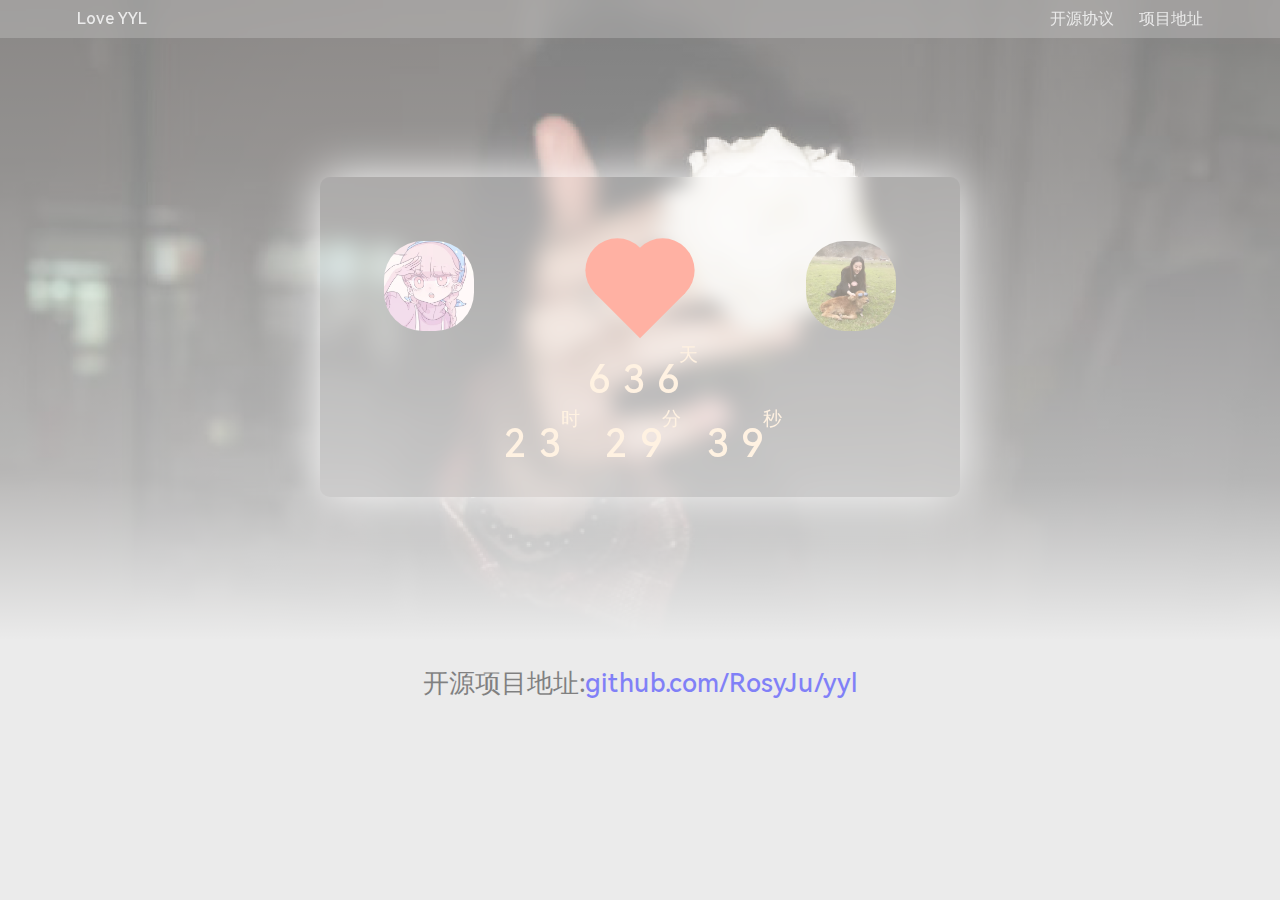
==== index.html @ d71cdd0c "test" ====
<html>

<head>
  <title>Rosy小站</title>
  <meta charset="utf-8" />
  <link rel="stylesheet" type="text/css" href="./css/index.css" />
  <link rel="stylesheet" type="text/css" href="./css/popups.css" />
</head>

<body>
  <div class="head">
    <div class="prefix">
      <div class="prefix-left">Love YYL</div>
      <div class="prefix-right"><div>开源协议</div><div>项目地址</div></div>
      <div class="head-text"></div>
    </div>
    <div class="head-card">
      <div class="headicon left">
        <img src="./images/headRosyJu.jpg" class="headimg"/>
      </div>
      <div class="head-center">
        <div class="heart"></div>
      </div>
      <div class="headicon right">
        <img src="./images/headYYL.jpg" class="headimg"/>
      </div>
      <div class="date">
        <div class="day"><span class="textday text">000</span></div>
        <div class="time"><span class="texthours text">00</span><span class="textminute text">&ensp;00</span><span class="textsecond text">&ensp;00</span></div>
      </div>
    </div>
  </div>
  <div class="end"><span>开源项目地址:<a href="https://github.com/RosyJu/yyl" target="_blank">github.com/RosyJu/yyl</a></span></div>
  <div class="popups">
    <div class="body">
  </div>
</body>
<script type="text/javascript" src="./JavaScript/index.js"></script>

</html>
---- css/index.css ----
@font-face {
    font-family: HarmonyOS;
    src: url(./HarmonyOS_Sans_Medium.ttf);
}
::-webkit-scrollbar {
    display: none;
}
body {
    background: #d6d6d6;
    font-family: HarmonyOS;
    margin: 0;
}
div.head {
    /* background-image: "../images/background.png"; */
    background: linear-gradient(rgba(214,214,214, 0),rgba(214,214,214, 0.1),rgba(214,214,214, 0.3),rgba(214,214,214, 0.5),rgba(214,214,214, 1)),url(../images/background.png) no-repeat;
    background-size:100% 100%;
    width: 100vw;
    height: 50vw;
}
div.prefix {
    background: linear-gradient(rgba(255, 255, 255, 0.2), rgba(255, 255, 255, 0.2));
    width: 100vw;
    height: 3vw;
    backdrop-filter: blur(10px);
    color: #d6d6d6;
}
div.prefix-left {
    padding-top: calc(1.5vw - 10.5px);
    padding-left: 6vw;
    float: left;
}
div.prefix-right {
    padding-top: calc(1.5vw - 10.5px);
    padding-right: 6vw;
    float: right;
}
div.prefix-right > div {
    padding-left: 2vw;
    float: left;
}
div.head-card {
    margin: calc(12.5vw - 21px) 25vw calc(12.5vw - 21px) 25vw;
    background: linear-gradient(rgba(255, 255, 255, 0.2), rgba(255, 255, 255, 0.2));
    width: 50vw;
    height: 25vw;   
    backdrop-filter: blur(10px);
    box-shadow: 0 0 50px rgb(255, 255, 255);
    border-radius: 10px;
}
div.headicon {  
    --headimgwidth: 7vw;
    --headimgheight: 7vw;
    width: var(--headimgwidth);
    height: var(--headimgwidth);
}
img.headimg {
    width: var(--headimgwidth);
    height: var(--headimgwidth);
    border-radius: 3vw;
}
div.head-card > div > canvas {
    float: left;
    width: 26vw;
    height: 17vw;
}
div.headicon.left {
    float: left;
    margin: 5vw 0px 0px 5vw;
}
div.headicon.right {
    float: right;
    margin: 5vw 5vw 0px 0px;
}
div.head-center {
    float: left;
}

div.head-center > div.heart {
    margin: 6.5vw 10.5vw 0px 10.5vw;
    left: 50%;
    width: 5vw;
    height: 5vw;
    background-color: tomato;
    transform: rotate(-45deg);
}
div.head-center > div.heart:before , div.head-center > div.heart:after {
    content: "";
    position: absolute;
    width: 5vw;
    height: 5vw;
    border-radius: 50%;
    background-color: tomato;
}
div.head-center > div.heart:before {
    top: -2.5vw;
}
div.head-center > div.heart:after {
    left: 2.5vw;
}
div.date {
    top: 12.5vw;
    position: absolute;
    height: 11vw;
    width: 50vw;
    font-size: 3vw;
    text-align: center;
    color:bisque;
}
div.date > div.day , div.date > div.time {
    text-align: center;
    margin-top: 1.5vw;
    letter-spacing: 1vw;
}
div.date > div > span.text:after {
    left: -1vw;
    width: 0px;
    display: inline-block;
    top: -2.5vw;
    position: relative;
    font-size: 1.5vw;
}
div.date > div > span.textday:after {
    content: "天";
}
div.date > div > span.texthours:after {
    content: "时";
}
div.date > div > span.textminute:after {
    content: "分";
}
div.date > div > span.textsecond:after {
    content: "秒";
}

div.end {
    margin: 2vw 0px 0px 0px;
    width: 100vw;
    text-align: center;
    height: 5vw;
    font-size: 2vw;
}
a {
    text-decoration: none;
}
---- css/popups.css ----
div.popups {
    left: 0vw;
    top: 0vw;
    position: fixed;
    width: 100vw;
    height: 100vh;
    background-color: rgba(255, 255, 255, 0.5);
}
div.popups > div.body {
    
}
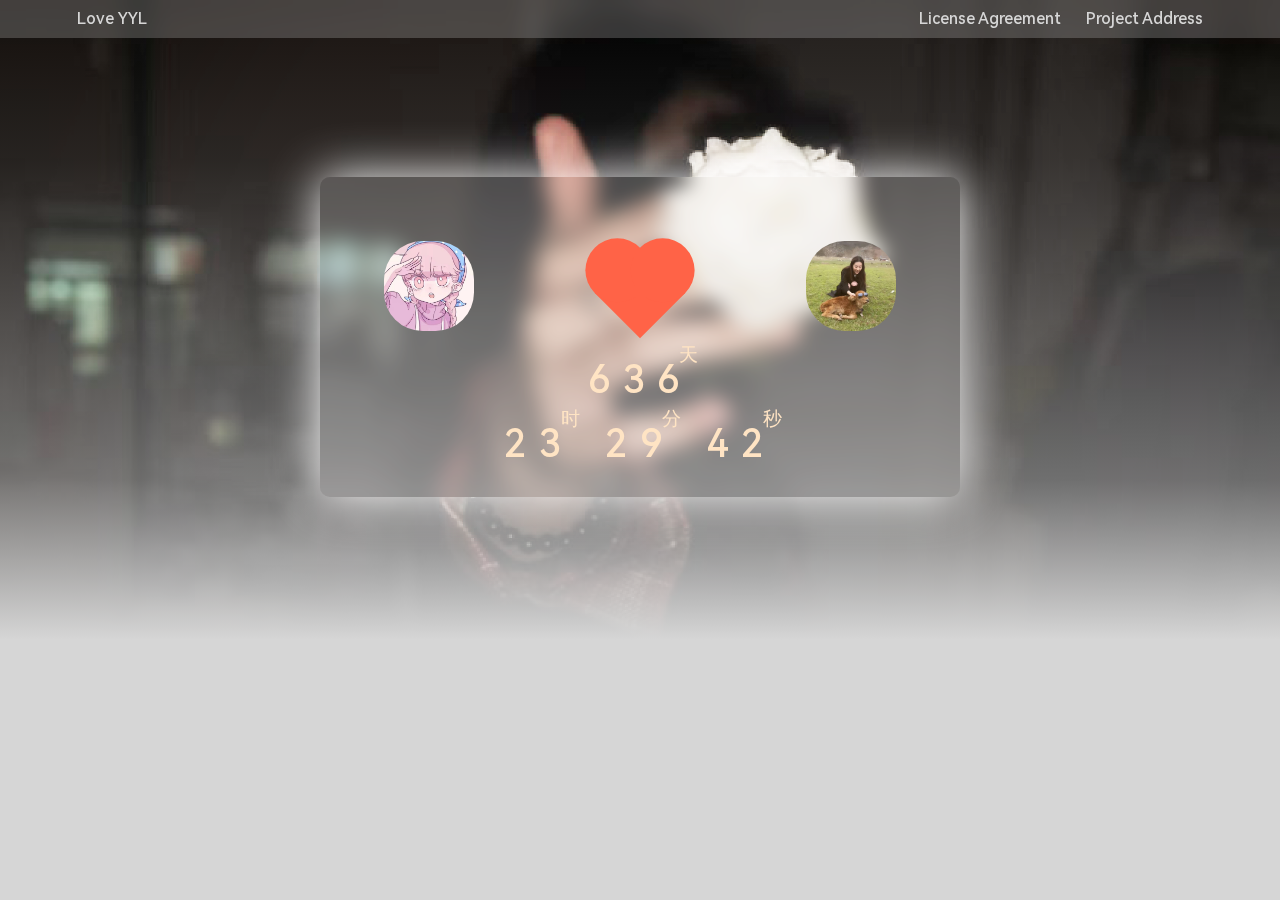
==== commit e6187151: "test" ====
--- a/index.html
+++ b/index.html
@@ -11,7 +11,7 @@
   <div class="head">
     <div class="prefix">
       <div class="prefix-left">Love YYL</div>
-      <div class="prefix-right"><div>开源协议</div><div>项目地址</div></div>
+      <div class="prefix-right"><div id="License-Agreement">License Agreement</div><div id="Project-Address">Project Address</div></div>
       <div class="head-text"></div>
     </div>
     <div class="head-card">
@@ -30,9 +30,36 @@
       </div>
     </div>
   </div>
-  <div class="end"><span>开源项目地址:<a href="https://github.com/RosyJu/yyl" target="_blank">github.com/RosyJu/yyl</a></span></div>
-  <div class="popups">
+  <!-- <div class="end"><span>开源项目地址:<a href="https://github.com/RosyJu/yyl" target="_blank">github.com/RosyJu/yyl</a></span></div> -->
+  <div class="popups" style="display: none">
     <div class="body">
+      <div class="popupsPrefix">
+        <div class="title">
+          title
+        </div>
+        <svg>
+          <line x1="0vw" y1="0vw" x2="1vw" y2="1vw" stroke="red" stroke-width="0.1vw"/>
+          <line x1="1vw" y1="0vw" x2="0vw" y2="1vw" stroke="red" stroke-width="0.1vw"/>
+          <!-- <circle cx="100" cy="50" r="40" stroke="black" stroke-width="2" fill="red" /> -->
+        </svg>
+      </div>
+      <div class="popupstext">
+MIT License
+<br />
+<br />
+Copyright (c) 2025 RosyJu
+<br />
+<br />
+Permission is hereby granted, free of charge, to any person obtaining a copyof this software and associated documentation files (the "Software"), to deal in the Software without restriction, including without limitation the rights to use, copy, modify, merge, publish, distribute, sublicense, and/or sell copies of the Software, and to permit persons to whom the Software is furnished to do so, subject to the following conditions:
+<br />
+<br />
+The above copyright notice and this permission notice shall be included in all
+copies or substantial portions of the Software.
+<br />
+<br />
+THE SOFTWARE IS PROVIDED "AS IS", WITHOUT WARRANTY OF ANY KIND, EXPRESS OR IMPLIED, INCLUDING BUT NOT LIMITED TO THE WARRANTIES OF MERCHANTABILITY, FITNESS FOR A PARTICULAR PURPOSE AND NONINFRINGEMENT. IN NO EVENT SHALL THE AUTHORS OR COPYRIGHT HOLDERS BE LIABLE FOR ANY CLAIM, DAMAGES OR OTHER LIABILITY, WHETHER IN AN ACTION OF CONTRACT, TORT OR OTHERWISE, ARISING FROM, OUT OF OR IN CONNECTION WITH THE SOFTWARE OR THE USE OR OTHER DEALINGS IN THE SOFTWARE.
+        </div>
+    </div>
   </div>
 </body>
 <script type="text/javascript" src="./JavaScript/index.js"></script>
--- a/css/index.css
+++ b/css/index.css
@@ -17,28 +17,28 @@
     width: 100vw;
     height: 50vw;
 }
-div.prefix {
+div.head div.prefix {
     background: linear-gradient(rgba(255, 255, 255, 0.2), rgba(255, 255, 255, 0.2));
     width: 100vw;
     height: 3vw;
     backdrop-filter: blur(10px);
     color: #d6d6d6;
 }
-div.prefix-left {
+div.head div.prefix-left {
     padding-top: calc(1.5vw - 10.5px);
     padding-left: 6vw;
     float: left;
 }
-div.prefix-right {
+div.head div.prefix-right {
     padding-top: calc(1.5vw - 10.5px);
     padding-right: 6vw;
     float: right;
 }
-div.prefix-right > div {
+div.head div.prefix-right > div {
     padding-left: 2vw;
     float: left;
 }
-div.head-card {
+div.head div.head-card {
     margin: calc(12.5vw - 21px) 25vw calc(12.5vw - 21px) 25vw;
     background: linear-gradient(rgba(255, 255, 255, 0.2), rgba(255, 255, 255, 0.2));
     width: 50vw;
@@ -47,35 +47,35 @@
     box-shadow: 0 0 50px rgb(255, 255, 255);
     border-radius: 10px;
 }
-div.headicon {  
+div.head div.headicon {  
     --headimgwidth: 7vw;
     --headimgheight: 7vw;
     width: var(--headimgwidth);
     height: var(--headimgwidth);
 }
-img.headimg {
+div.head img.headimg {
     width: var(--headimgwidth);
     height: var(--headimgwidth);
     border-radius: 3vw;
 }
-div.head-card > div > canvas {
+div.head div.head-card > div > canvas {
     float: left;
     width: 26vw;
     height: 17vw;
 }
-div.headicon.left {
+div.head div.headicon.left {
     float: left;
     margin: 5vw 0px 0px 5vw;
 }
-div.headicon.right {
+div.head div.headicon.right {
     float: right;
     margin: 5vw 5vw 0px 0px;
 }
-div.head-center {
+div.head div.head-center {
     float: left;
 }
 
-div.head-center > div.heart {
+div.head div.head-center > div.heart {
     margin: 6.5vw 10.5vw 0px 10.5vw;
     left: 50%;
     width: 5vw;
@@ -83,7 +83,7 @@
     background-color: tomato;
     transform: rotate(-45deg);
 }
-div.head-center > div.heart:before , div.head-center > div.heart:after {
+div.head div.head-center > div.heart:before , div.head-center > div.heart:after {
     content: "";
     position: absolute;
     width: 5vw;
@@ -91,13 +91,13 @@
     border-radius: 50%;
     background-color: tomato;
 }
-div.head-center > div.heart:before {
+div.head div.head-center > div.heart:before {
     top: -2.5vw;
 }
-div.head-center > div.heart:after {
+div.head div.head-center > div.heart:after {
     left: 2.5vw;
 }
-div.date {
+div.head div.date {
     top: 12.5vw;
     position: absolute;
     height: 11vw;
@@ -106,12 +106,12 @@
     text-align: center;
     color:bisque;
 }
-div.date > div.day , div.date > div.time {
+div.head div.date > div.day , div.date > div.time {
     text-align: center;
     margin-top: 1.5vw;
     letter-spacing: 1vw;
 }
-div.date > div > span.text:after {
+div.head div.date > div > span.text:after {
     left: -1vw;
     width: 0px;
     display: inline-block;
@@ -119,26 +119,26 @@
     position: relative;
     font-size: 1.5vw;
 }
-div.date > div > span.textday:after {
+div.head div.date > div > span.textday:after {
     content: "天";
 }
-div.date > div > span.texthours:after {
+div.head div.date > div > span.texthours:after {
     content: "时";
 }
-div.date > div > span.textminute:after {
+div.head div.date > div > span.textminute:after {
     content: "分";
 }
-div.date > div > span.textsecond:after {
+div.head div.date > div > span.textsecond:after {
     content: "秒";
 }
 
-div.end {
+/* div.end {
     margin: 2vw 0px 0px 0px;
     width: 100vw;
     text-align: center;
     height: 5vw;
     font-size: 2vw;
-}
-a {
+} */
+div.head a {
     text-decoration: none;
 }--- a/css/popups.css
+++ b/css/popups.css
@@ -5,7 +5,32 @@
     width: 100vw;
     height: 100vh;
     background-color: rgba(255, 255, 255, 0.5);
+    font-size: 2vw;
+    display: none;
 }
 div.popups > div.body {
-    
+    padding: 2.5vw;
+    border-radius: 1vw;
+    margin: 4vw auto auto 22.5vw;
+    max-height: 92vw;
+    background-color: antiquewhite;
+    width: 50vw;
+    text-align: center;
+}
+div.popups > div.body > div.popupsPrefix > svg {
+    width: 1vw;
+    height: 1vw;
+    position: relative;
+    top: -4vw;
+    left: 13vw;
+    background-color: black;
+    padding: 0.3vw;
+    border-radius: 0.3vw;
+    display:inline-block;
+}
+div.popups > div.body > div.popupstext {
+    font-size: 1vw;
+}
+div.popups a {
+    text-decoration: none;
 }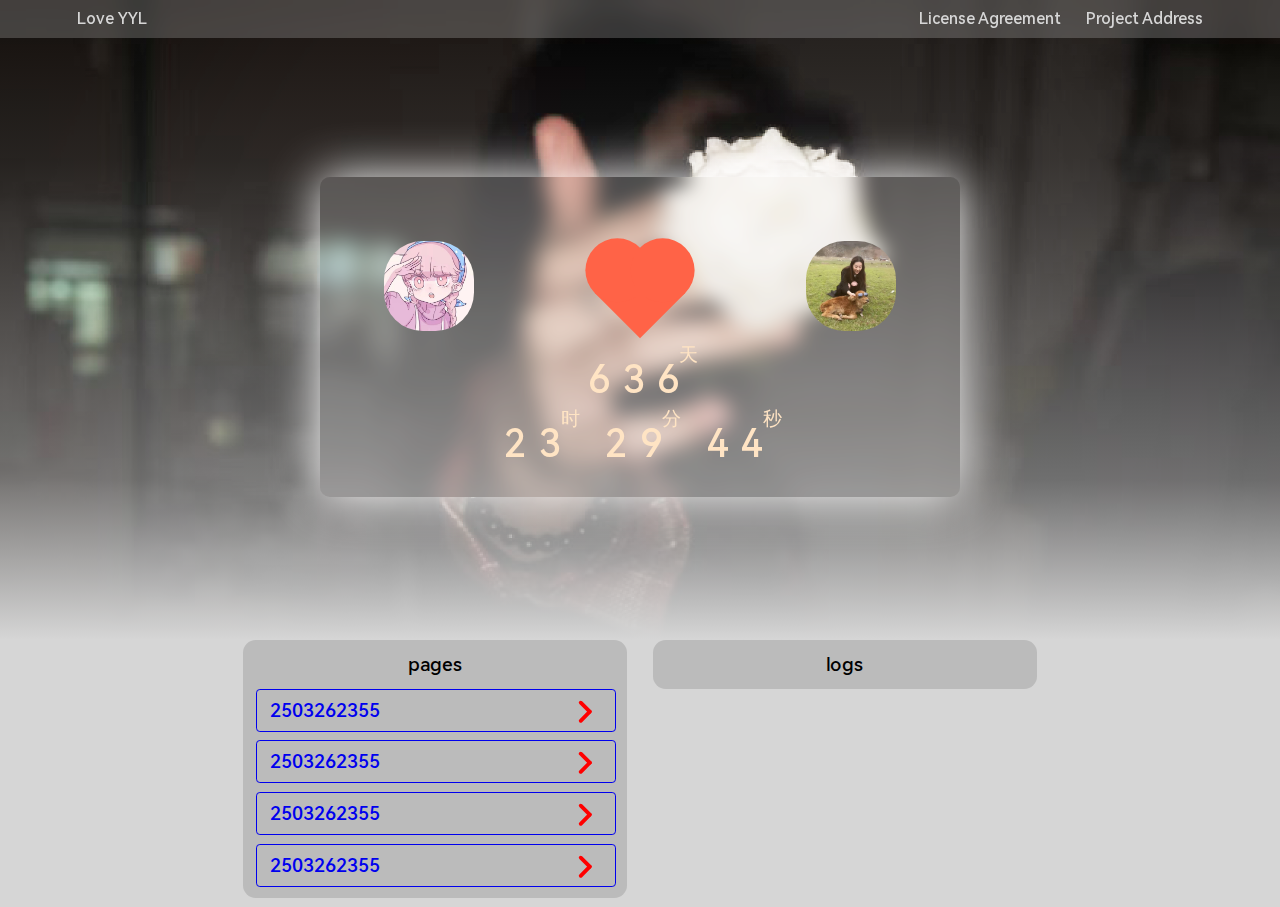
==== commit af6027f3: "test" ====
--- a/index.html
+++ b/index.html
@@ -1,3 +1,5 @@
+<!DOCTYPE xhtml>
+
 <html>
 
 <head>
@@ -5,13 +7,17 @@
   <meta charset="utf-8" />
   <link rel="stylesheet" type="text/css" href="./css/index.css" />
   <link rel="stylesheet" type="text/css" href="./css/popups.css" />
+  <link rel="stylesheet" type="text/css" href="./css/axis.css" />
 </head>
 
 <body>
   <div class="head">
     <div class="prefix">
       <div class="prefix-left">Love YYL</div>
-      <div class="prefix-right"><div id="License-Agreement">License Agreement</div><div id="Project-Address">Project Address</div></div>
+      <div class="prefix-right">
+        <div id="License-Agreement"><span>License Agreement</span></div>
+        <div id="Project-Address"><span>Project Address</span></div>
+      </div>
       <div class="head-text"></div>
     </div>
     <div class="head-card">
@@ -30,38 +36,79 @@
       </div>
     </div>
   </div>
-  <!-- <div class="end"><span>开源项目地址:<a href="https://github.com/RosyJu/yyl" target="_blank">github.com/RosyJu/yyl</a></span></div> -->
+
+
+
+  <div class="axis">
+    <div class="pages">
+      <div class="title">
+        pages
+      </div>
+      <div class="pagesList">
+        <a href="./2503262355.html" target="_blank" class="list">
+          <div class="list">
+            <span>2503262355</span>
+            <svg>
+              <line x1="0.8vw" y1="0.8vw" x2="0.8vw" y2="1.8vw" stroke="red" stroke-width="0.3vw" stroke-linecap="round" />
+              <line x1="1.8vw" y1="1.8vw" x2="0.8vw" y2="1.8vw" stroke="red" stroke-width="0.3vw" stroke-linecap="round" />
+            </svg>
+          </div>
+        </a>
+        <a href="./2503262355.html" target="_blank" class="list">
+          <div class="list">
+            <span>2503262355</span>
+            <svg>
+              <line x1="0.8vw" y1="0.8vw" x2="0.8vw" y2="1.8vw" stroke="red" stroke-width="0.3vw" stroke-linecap="round" />
+              <line x1="1.8vw" y1="1.8vw" x2="0.8vw" y2="1.8vw" stroke="red" stroke-width="0.3vw" stroke-linecap="round" />
+            </svg>
+          </div>
+        </a>
+        <a href="./2503262355.html" target="_blank" class="list">
+          <div class="list">
+            <span>2503262355</span>
+            <svg>
+              <line x1="0.8vw" y1="0.8vw" x2="0.8vw" y2="1.8vw" stroke="red" stroke-width="0.3vw" stroke-linecap="round" />
+              <line x1="1.8vw" y1="1.8vw" x2="0.8vw" y2="1.8vw" stroke="red" stroke-width="0.3vw" stroke-linecap="round" />
+            </svg>
+          </div>
+        </a>
+        <a href="./2503262355.html" target="_blank" class="list">
+          <div class="list">
+            <span>2503262355</span>
+            <svg>
+              <line x1="0.8vw" y1="0.8vw" x2="0.8vw" y2="1.8vw" stroke="red" stroke-width="0.3vw" stroke-linecap="round" />
+              <line x1="1.8vw" y1="1.8vw" x2="0.8vw" y2="1.8vw" stroke="red" stroke-width="0.3vw" stroke-linecap="round" />
+            </svg>
+          </div>
+        </a>
+      </div>
+    </div>
+    <div class="logs">
+      <div class="title">
+        logs
+      </div>
+      <div class="pagesList">
+      </div>
+    </div>
+  </div>
+
+
+
   <div class="popups" style="display: none">
     <div class="body">
       <div class="popupsPrefix">
         <div class="title">
-          title
         </div>
         <svg>
-          <line x1="0vw" y1="0vw" x2="1vw" y2="1vw" stroke="red" stroke-width="0.1vw"/>
-          <line x1="1vw" y1="0vw" x2="0vw" y2="1vw" stroke="red" stroke-width="0.1vw"/>
-          <!-- <circle cx="100" cy="50" r="40" stroke="black" stroke-width="2" fill="red" /> -->
+          <line x1="0vw" y1="0vw" x2="1vw" y2="1vw" stroke="red" stroke-width="0.2vw" stroke-linecap="round" />
+          <line x1="1vw" y1="0vw" x2="0vw" y2="1vw" stroke="red" stroke-width="0.2vw" stroke-linecap="round" />
         </svg>
       </div>
-      <div class="popupstext">
-MIT License
-<br />
-<br />
-Copyright (c) 2025 RosyJu
-<br />
-<br />
-Permission is hereby granted, free of charge, to any person obtaining a copyof this software and associated documentation files (the "Software"), to deal in the Software without restriction, including without limitation the rights to use, copy, modify, merge, publish, distribute, sublicense, and/or sell copies of the Software, and to permit persons to whom the Software is furnished to do so, subject to the following conditions:
-<br />
-<br />
-The above copyright notice and this permission notice shall be included in all
-copies or substantial portions of the Software.
-<br />
-<br />
-THE SOFTWARE IS PROVIDED "AS IS", WITHOUT WARRANTY OF ANY KIND, EXPRESS OR IMPLIED, INCLUDING BUT NOT LIMITED TO THE WARRANTIES OF MERCHANTABILITY, FITNESS FOR A PARTICULAR PURPOSE AND NONINFRINGEMENT. IN NO EVENT SHALL THE AUTHORS OR COPYRIGHT HOLDERS BE LIABLE FOR ANY CLAIM, DAMAGES OR OTHER LIABILITY, WHETHER IN AN ACTION OF CONTRACT, TORT OR OTHERWISE, ARISING FROM, OUT OF OR IN CONNECTION WITH THE SOFTWARE OR THE USE OR OTHER DEALINGS IN THE SOFTWARE.
-        </div>
+      <div class="popupstext"></div>
     </div>
   </div>
 </body>
 <script type="text/javascript" src="./JavaScript/index.js"></script>
+<script type="text/javascript" src="./JavaScript/axis.js"></script>
 
 </html>--- a/css/index.css
+++ b/css/index.css
@@ -23,6 +23,7 @@
     height: 3vw;
     backdrop-filter: blur(10px);
     color: #d6d6d6;
+    cursor: default;
 }
 div.head div.prefix-left {
     padding-top: calc(1.5vw - 10.5px);
--- a/css/axis.css
+++ b/css/axis.css
@@ -0,0 +1,54 @@
+div.axis {
+    width: 62vw;
+    margin: auto auto 2vw 19vw;
+    /* background: #000; */
+    /* min-height: 20vw; */
+    /* float: left; */
+}
+div.axis a {
+    text-decoration: none;
+}
+div.axis > div {
+    width: 30vw;
+    /* min-height: 50vw; */
+    background: #bbbbbb;
+    border-radius: 1vw;
+}
+div.axis > div.pages {
+    float: left;
+    margin-bottom: 0.7vw;
+}
+div.axis > div.logs {
+    float: right;
+}
+div.axis> div >div.title {
+    font-size: 1.5vw;
+    margin: 1vw auto 1vw auto;
+    text-align: center;
+}
+div.axis > div.pages > div.pageslist> a.list {
+    display: block;
+    width: calc(100% - 4vw);
+    border: solid 1px;
+    border-radius: 0.3vw;
+    margin: 0vw 1vw 0.7vw 1vw;
+    padding: 0.7vw 1vw 0.7vw 1vw;
+    font-size: 1.5vw;
+}
+/* div.axis > div.pages > div.pageslist> a > div.list {
+    width: calc(100% - 4vw);
+    border: solid 1px;
+    border-radius: 0.3vw;
+    margin: 0vw 1vw 0.7vw 1vw;
+    padding: 0.7vw 1vw 0.7vw 1vw;
+    font-size: 1vw;
+} */
+div.axis > div.pages > div.pageslist> a > div.list > svg {
+    transform: rotate(-135deg);
+    float: right;
+    top: -0.7vw;
+    padding: 0.4vw;
+    position: relative;
+    width: 2.6vw;
+    height: 2.6vw;
+}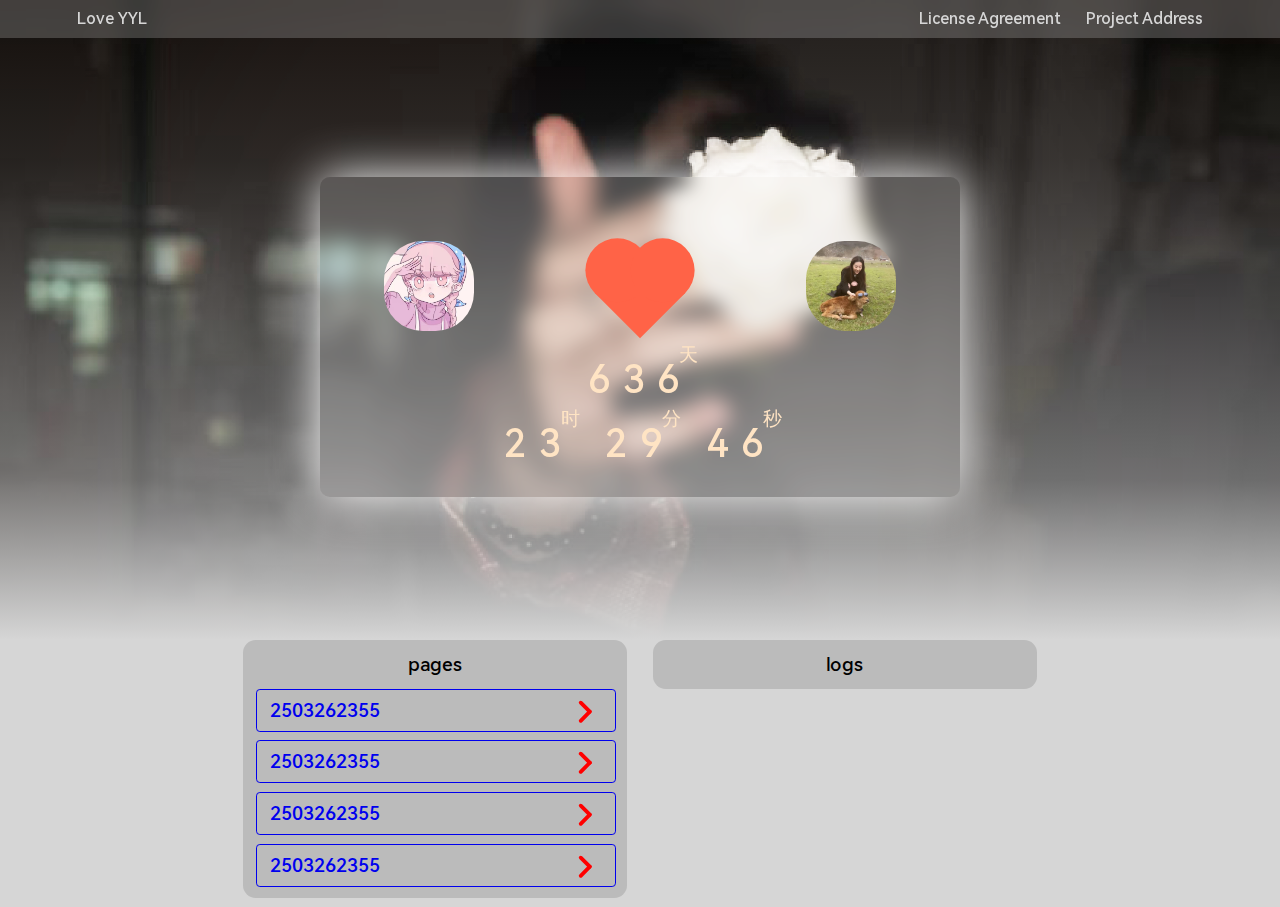
==== commit 8fd81f75: "test" ====
--- a/index.html
+++ b/index.html
@@ -1,4 +1,4 @@
-<!DOCTYPE xhtml>
+<!-- <!DOCTYPE xhtml> -->
 
 <html>
 
--- a/css/axis.css
+++ b/css/axis.css
@@ -45,6 +45,7 @@
 } */
 div.axis > div.pages > div.pageslist> a > div.list > svg {
     transform: rotate(-135deg);
+    transform-origin: center;
     float: right;
     top: -0.7vw;
     padding: 0.4vw;
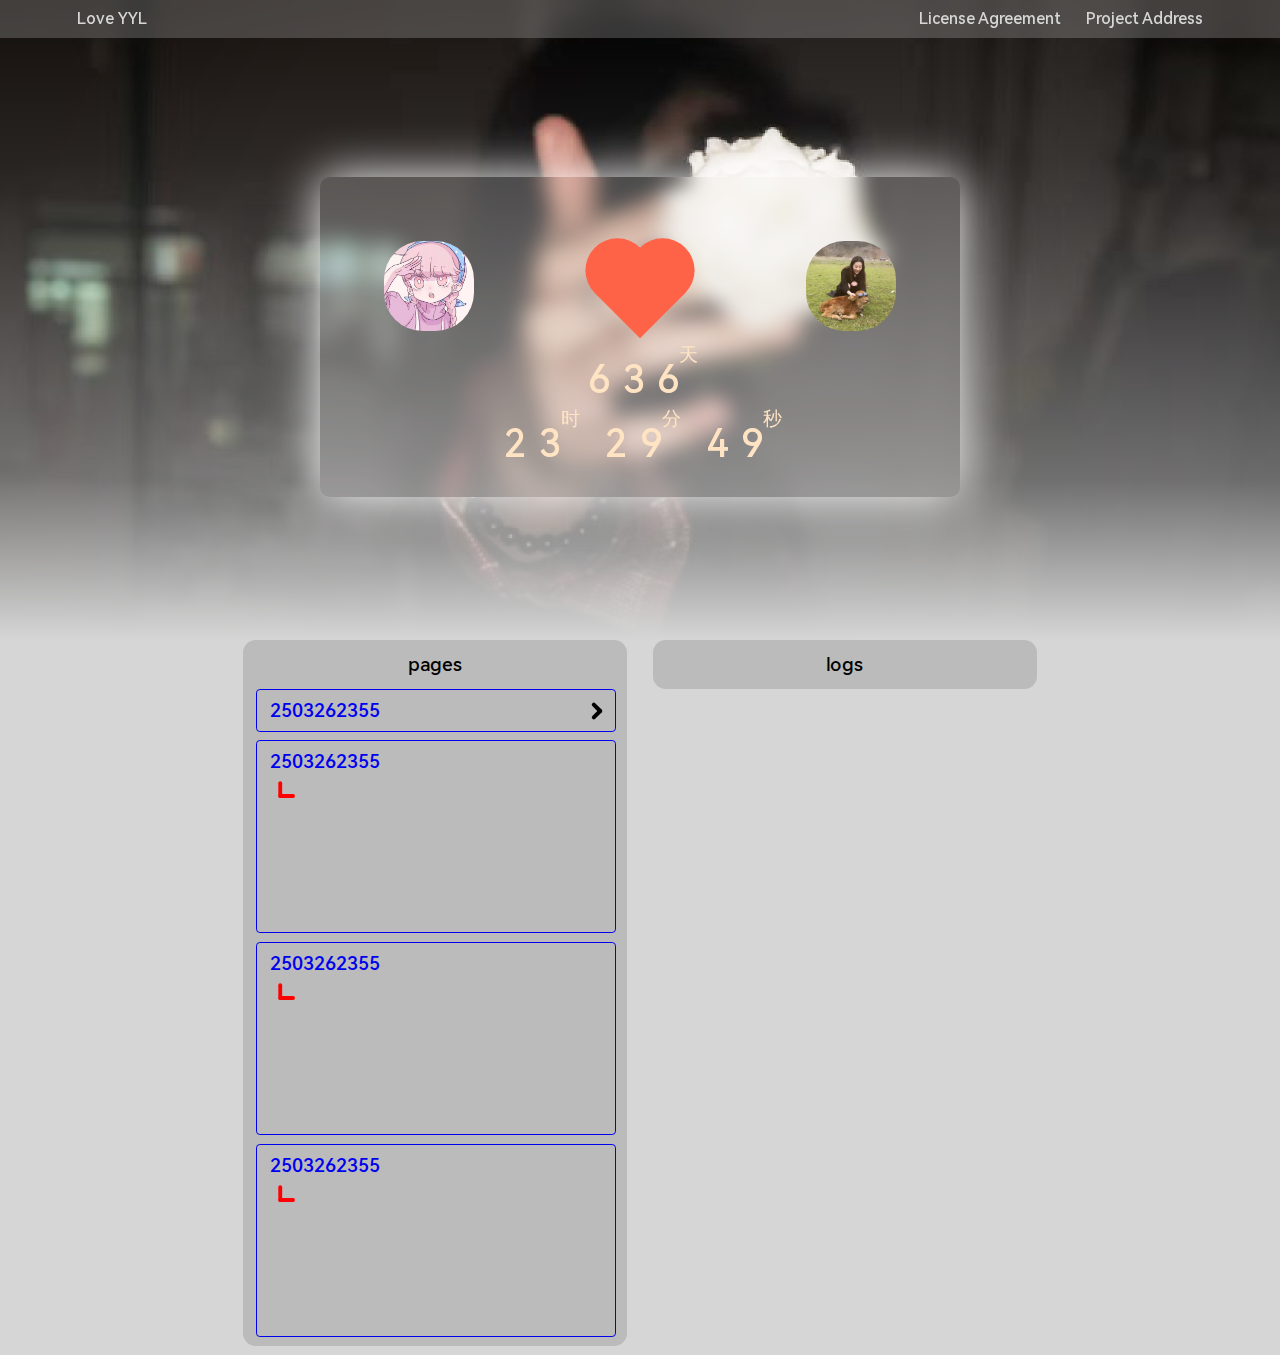
==== commit 932e919f: "test" ====
--- a/index.html
+++ b/index.html
@@ -48,11 +48,8 @@
         <a href="./2503262355.html" target="_blank" class="list">
           <div class="list">
             <span>2503262355</span>
-            <svg>
-              <line x1="0.8vw" y1="0.8vw" x2="0.8vw" y2="1.8vw" stroke="red" stroke-width="0.3vw" stroke-linecap="round" />
-              <line x1="1.8vw" y1="1.8vw" x2="0.8vw" y2="1.8vw" stroke="red" stroke-width="0.3vw" stroke-linecap="round" />
-            </svg>
           </div>
+          <div class="listsvg"></div>
         </a>
         <a href="./2503262355.html" target="_blank" class="list">
           <div class="list">
--- a/css/axis.css
+++ b/css/axis.css
@@ -27,6 +27,7 @@
     text-align: center;
 }
 div.axis > div.pages > div.pageslist> a.list {
+    float: left;
     display: block;
     width: calc(100% - 4vw);
     border: solid 1px;
@@ -35,21 +36,30 @@
     padding: 0.7vw 1vw 0.7vw 1vw;
     font-size: 1.5vw;
 }
-/* div.axis > div.pages > div.pageslist> a > div.list {
-    width: calc(100% - 4vw);
-    border: solid 1px;
-    border-radius: 0.3vw;
-    margin: 0vw 1vw 0.7vw 1vw;
-    padding: 0.7vw 1vw 0.7vw 1vw;
-    font-size: 1vw;
-} */
-div.axis > div.pages > div.pageslist> a > div.list > svg {
-    transform: rotate(-135deg);
+div.axis > div.pages > div.pageslist> a.list > div.list {
+    display: inline-block;
+}
+div.axis > div.pages > div.pageslist> a > div.listsvg {
+    width: 0px;
+    height: 0px;
+    transform: rotate(135deg);
     transform-origin: center;
     float: right;
-    top: -0.7vw;
-    padding: 0.4vw;
-    position: relative;
-    width: 2.6vw;
-    height: 2.6vw;
+    margin-top: 0.9804vw;
+}
+div.axis > div.pages > div.pageslist> a > div.listsvg:before {
+    content: "";
+    position: absolute;
+    width: 1vw;
+    height: 0.3vw;
+    background: #000;
+    border-radius: 0.3vw;
+}
+div.axis > div.pages > div.pageslist> a > div.listsvg:after {
+    content: "";
+    position: absolute;
+    width: 0.3vw;
+    height: 1vw;
+    background: #000;
+    border-radius: 0.3vw;
 }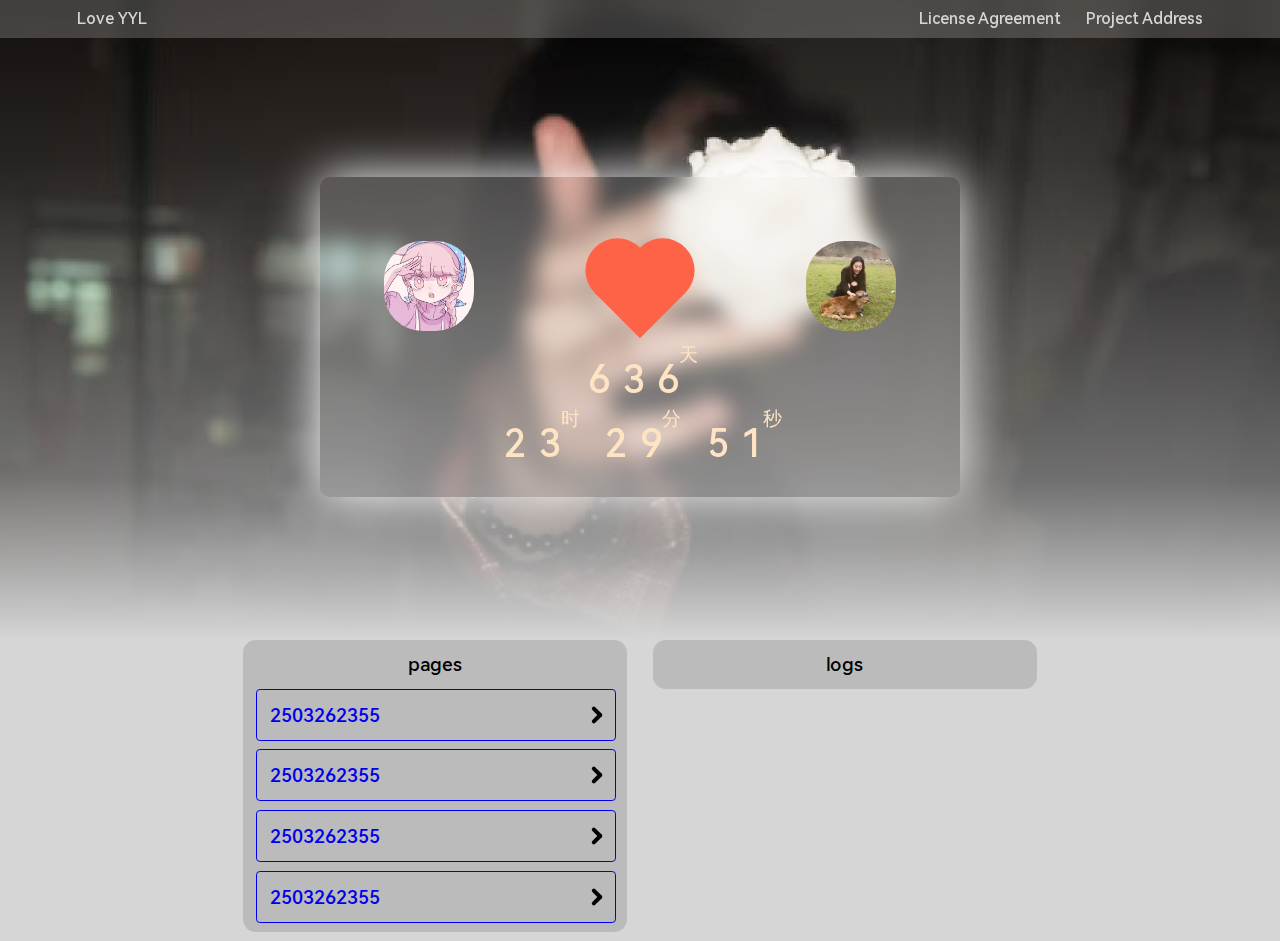
==== commit cec0cd41: "test" ====
--- a/index.html
+++ b/index.html
@@ -54,29 +54,20 @@
         <a href="./2503262355.html" target="_blank" class="list">
           <div class="list">
             <span>2503262355</span>
-            <svg>
-              <line x1="0.8vw" y1="0.8vw" x2="0.8vw" y2="1.8vw" stroke="red" stroke-width="0.3vw" stroke-linecap="round" />
-              <line x1="1.8vw" y1="1.8vw" x2="0.8vw" y2="1.8vw" stroke="red" stroke-width="0.3vw" stroke-linecap="round" />
-            </svg>
           </div>
+          <div class="listsvg"></div>
         </a>
         <a href="./2503262355.html" target="_blank" class="list">
           <div class="list">
             <span>2503262355</span>
-            <svg>
-              <line x1="0.8vw" y1="0.8vw" x2="0.8vw" y2="1.8vw" stroke="red" stroke-width="0.3vw" stroke-linecap="round" />
-              <line x1="1.8vw" y1="1.8vw" x2="0.8vw" y2="1.8vw" stroke="red" stroke-width="0.3vw" stroke-linecap="round" />
-            </svg>
           </div>
+          <div class="listsvg"></div>
         </a>
         <a href="./2503262355.html" target="_blank" class="list">
           <div class="list">
             <span>2503262355</span>
-            <svg>
-              <line x1="0.8vw" y1="0.8vw" x2="0.8vw" y2="1.8vw" stroke="red" stroke-width="0.3vw" stroke-linecap="round" />
-              <line x1="1.8vw" y1="1.8vw" x2="0.8vw" y2="1.8vw" stroke="red" stroke-width="0.3vw" stroke-linecap="round" />
-            </svg>
           </div>
+          <div class="listsvg"></div>
         </a>
       </div>
     </div>
@@ -105,6 +96,8 @@
     </div>
   </div>
 </body>
+<script type="text/javascript" src="./json/pages.js"></script>
+<script type="text/javascript" src="./json/logs.js"></script>
 <script type="text/javascript" src="./JavaScript/index.js"></script>
 <script type="text/javascript" src="./JavaScript/axis.js"></script>
 
--- a/css/axis.css
+++ b/css/axis.css
@@ -27,17 +27,23 @@
     text-align: center;
 }
 div.axis > div.pages > div.pageslist> a.list {
-    float: left;
-    display: block;
+    /* float: left; */
+    display: inline-block;
     width: calc(100% - 4vw);
     border: solid 1px;
     border-radius: 0.3vw;
     margin: 0vw 1vw 0.7vw 1vw;
     padding: 0.7vw 1vw 0.7vw 1vw;
     font-size: 1.5vw;
+    height: 2.5vw;
 }
 div.axis > div.pages > div.pageslist> a.list > div.list {
-    display: inline-block;
+    /* display: inline-block; */
+    transform:translateY(-50%);
+    position: relative;
+    top: 1.25vw;
+    width: auto;
+    float: left;
 }
 div.axis > div.pages > div.pageslist> a > div.listsvg {
     width: 0px;
@@ -45,7 +51,8 @@
     transform: rotate(135deg);
     transform-origin: center;
     float: right;
-    margin-top: 0.9804vw;
+    position: relative;
+    top: 1.25vw;
 }
 div.axis > div.pages > div.pageslist> a > div.listsvg:before {
     content: "";
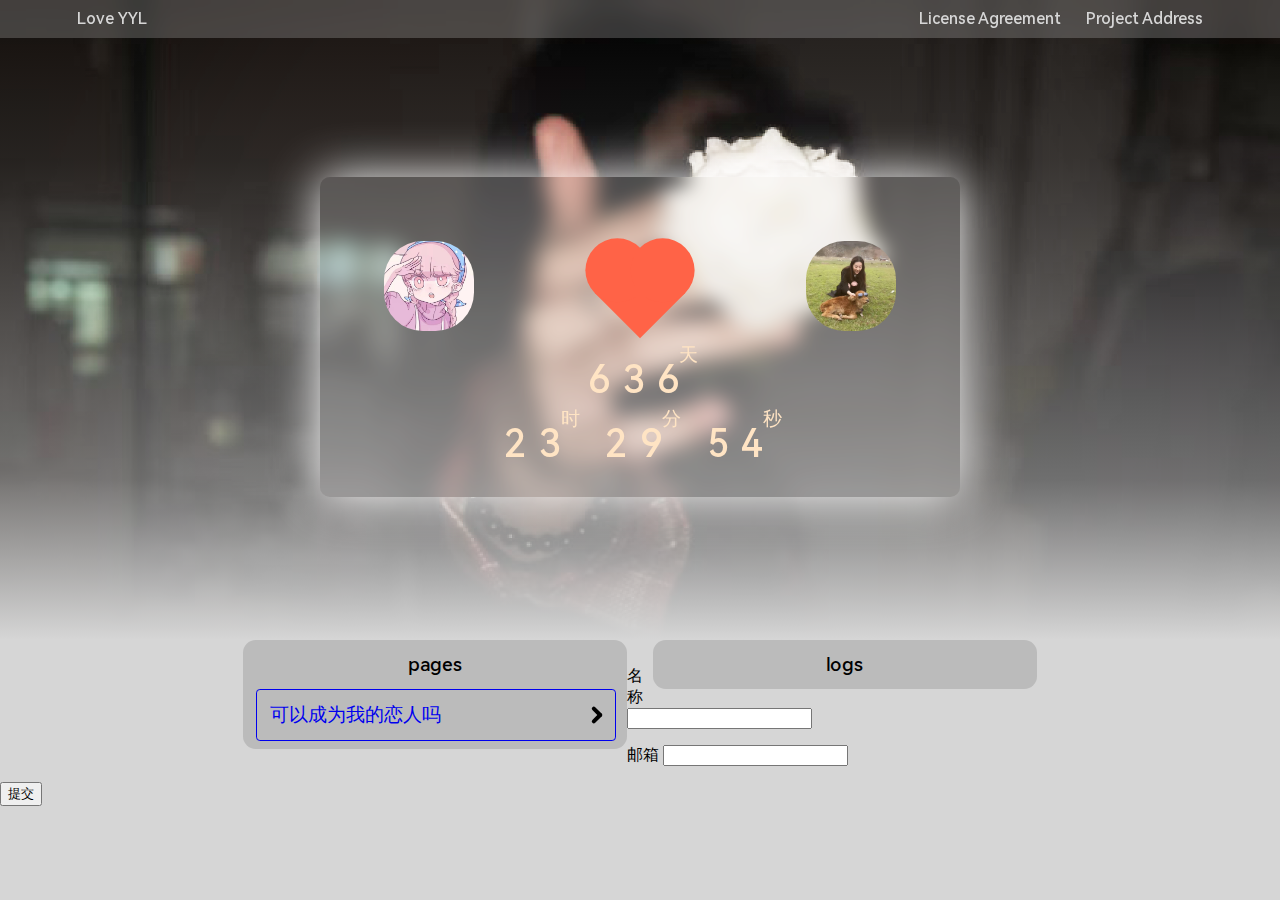
==== commit a9d07883: "from test" ====
--- a/index.html
+++ b/index.html
@@ -31,8 +31,12 @@
         <img src="./images/headYYL.jpg" class="headimg"/>
       </div>
       <div class="date">
-        <div class="day"><span class="textday text">000</span></div>
-        <div class="time"><span class="texthours text">00</span><span class="textminute text">&ensp;00</span><span class="textsecond text">&ensp;00</span></div>
+        <div class="day">
+          <span class="textday text"></span>
+        </div>
+        <div class="time">
+          <span class="texthours text"></span><span class="textminute text"></span><span class="textsecond text"></span>
+        </div>
       </div>
     </div>
   </div>
@@ -45,30 +49,6 @@
         pages
       </div>
       <div class="pagesList">
-        <a href="./2503262355.html" target="_blank" class="list">
-          <div class="list">
-            <span>2503262355</span>
-          </div>
-          <div class="listsvg"></div>
-        </a>
-        <a href="./2503262355.html" target="_blank" class="list">
-          <div class="list">
-            <span>2503262355</span>
-          </div>
-          <div class="listsvg"></div>
-        </a>
-        <a href="./2503262355.html" target="_blank" class="list">
-          <div class="list">
-            <span>2503262355</span>
-          </div>
-          <div class="listsvg"></div>
-        </a>
-        <a href="./2503262355.html" target="_blank" class="list">
-          <div class="list">
-            <span>2503262355</span>
-          </div>
-          <div class="listsvg"></div>
-        </a>
       </div>
     </div>
     <div class="logs">
@@ -76,9 +56,26 @@
         logs
       </div>
       <div class="pagesList">
+        <div class="list">
+
+        </div>
       </div>
     </div>
   </div>
+
+
+
+<form name="contact" netlify>
+  <p>
+    <label>名称 <input type="text" name="name" /></label>
+  </p>
+  <p>
+    <label>邮箱 <input type="email" name="email" /></label>
+  </p>
+  <p>
+    <button type="submit">提交</button>
+  </p>
+</form>
 
 
 
@@ -101,4 +98,5 @@
 <script type="text/javascript" src="./JavaScript/index.js"></script>
 <script type="text/javascript" src="./JavaScript/axis.js"></script>
 
+<script type="text/javascript" src="./JavaScript/end.js"></script>
 </html>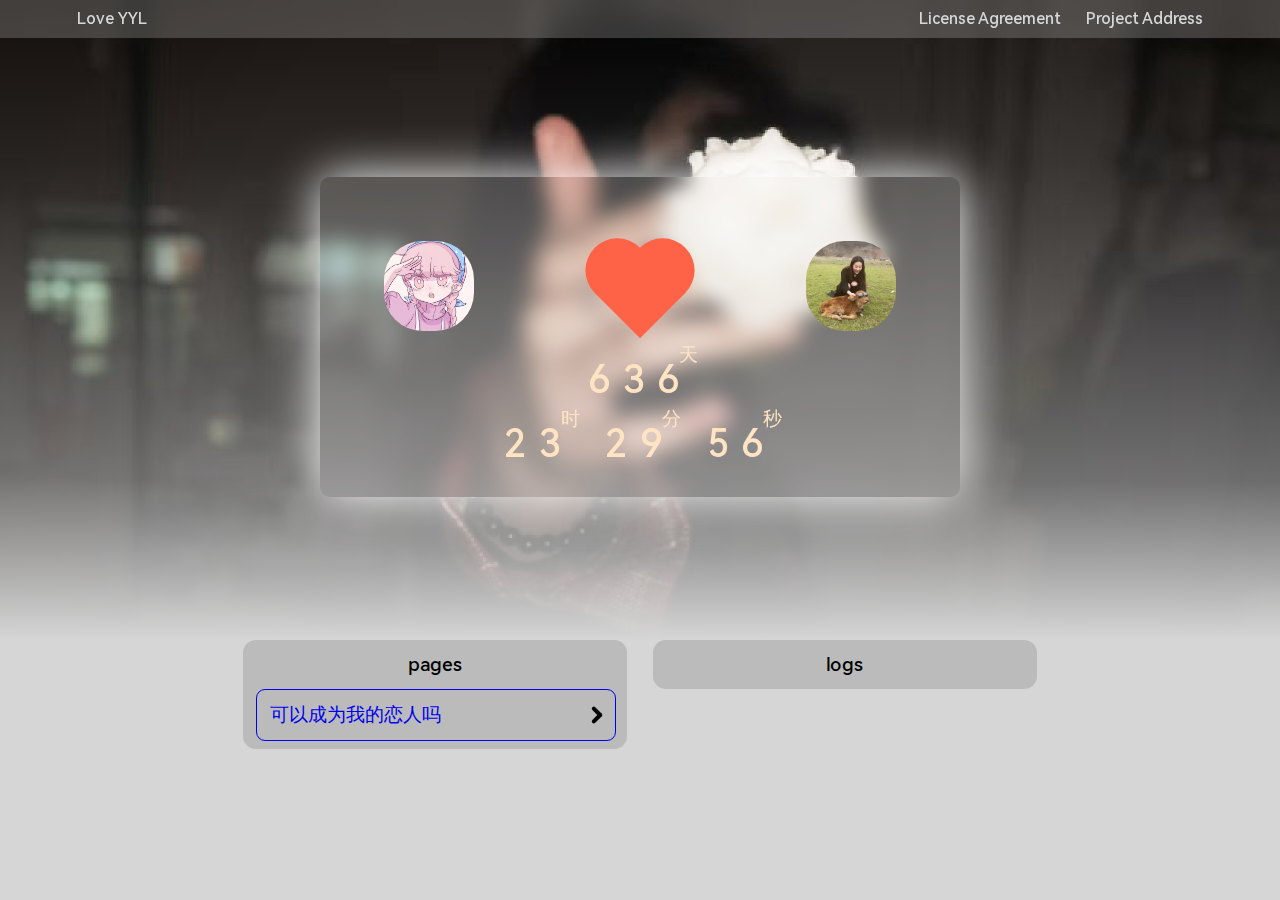
==== commit 8cb16086: "fav test" ====
--- a/index.html
+++ b/index.html
@@ -65,20 +65,6 @@
 
 
 
-<form name="contact" netlify>
-  <p>
-    <label>名称 <input type="text" name="name" /></label>
-  </p>
-  <p>
-    <label>邮箱 <input type="email" name="email" /></label>
-  </p>
-  <p>
-    <button type="submit">提交</button>
-  </p>
-</form>
-
-
-
   <div class="popups" style="display: none">
     <div class="body">
       <div class="popupsPrefix">
--- a/css/axis.css
+++ b/css/axis.css
@@ -31,7 +31,7 @@
     display: inline-block;
     width: calc(100% - 4vw);
     border: solid 1px;
-    border-radius: 0.3vw;
+    border-radius: 0.7vw;
     margin: 0vw 1vw 0.7vw 1vw;
     padding: 0.7vw 1vw 0.7vw 1vw;
     font-size: 1.5vw;
